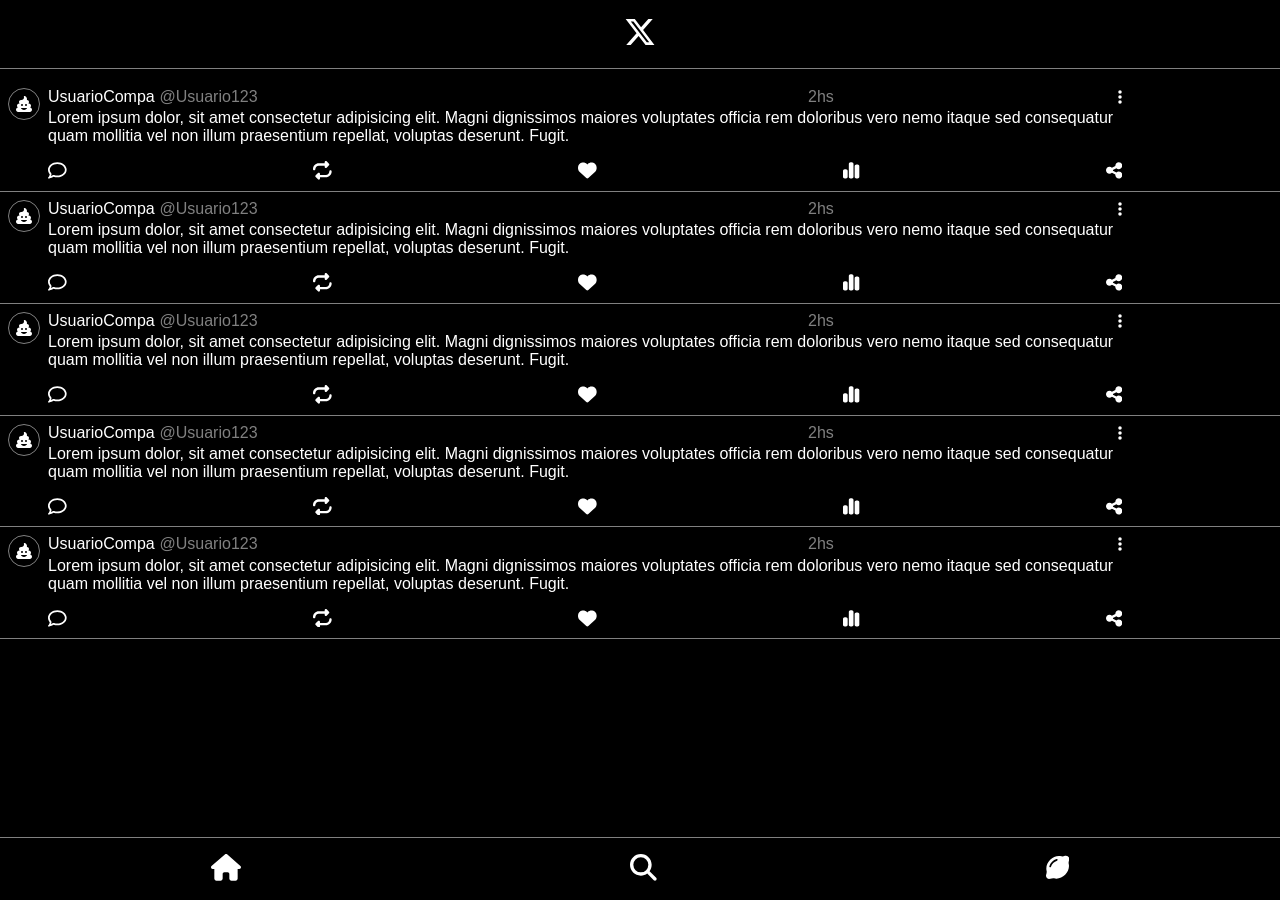
==== index.html @ 871328d6 "PrimerCommit__FaltaResponsive" ====
<!doctype html>
<html lang="en">

<head>
  <meta charset="UTF-8" />
  <link rel="icon" type="image/svg+xml" href="/vite.svg" />
  <meta name="viewport" content="width=device-width, initial-scale=1.0" />
  <link rel="stylesheet" href="https://cdnjs.cloudflare.com/ajax/libs/font-awesome/6.4.2/css/all.min.css">
  <link rel="stylesheet" href="style.css">
  <title>X</title>
</head>

<body>
  <div class="grid-container">
    <header>
      <div class="logo">
        <svg xmlns="http://www.w3.org/2000/svg" height="1em"
          viewBox="0 0 512 512"><!--! Font Awesome Free 6.4.2 by @fontawesome - https://fontawesome.com License - https://fontawesome.com/license (Commercial License) Copyright 2023 Fonticons, Inc. -->
          <path
            d="M389.2 48h70.6L305.6 224.2 487 464H345L233.7 318.6 106.5 464H35.8L200.7 275.5 26.8 48H172.4L272.9 180.9 389.2 48zM364.4 421.8h39.1L151.1 88h-42L364.4 421.8z" />
        </svg>
      </div>
    </header>
    <main>
      <section class="containerOfTweets">
        <div class="tweetElement">
          <div class="headerTweet">
            <div class="userImage">
              <svg xmlns="http://www.w3.org/2000/svg" height="1em"
                viewBox="0 0 512 512"><!--! Font Awesome Free 6.4.2 by @fontawesome - https://fontawesome.com License - https://fontawesome.com/license (Commercial License) Copyright 2023 Fonticons, Inc. -->
                <path
                  d="M268.9 .9c-5.5-.7-11 1.4-14.5 5.7s-4.6 10.1-2.8 15.4c2.8 8.2 4.3 16.9 4.3 26.1c0 44.1-35.7 79.9-79.8 80H160c-35.3 0-64 28.7-64 64c0 19.1 8.4 36.3 21.7 48H104c-39.8 0-72 32.2-72 72c0 23.2 11 43.8 28 57c-34.1 5.7-60 35.3-60 71c0 39.8 32.2 72 72 72H440c39.8 0 72-32.2 72-72c0-35.7-25.9-65.3-60-71c17-13.2 28-33.8 28-57c0-39.8-32.2-72-72-72H394.3c13.3-11.7 21.7-28.9 21.7-48c0-35.3-28.7-64-64-64h-5.5c3.5-10 5.5-20.8 5.5-32c0-48.6-36.2-88.8-83.1-95.1zM192 256a32 32 0 1 1 0 64 32 32 0 1 1 0-64zm96 32a32 32 0 1 1 64 0 32 32 0 1 1 -64 0zm64 108.3c0 2.4-.7 4.8-2.2 6.7c-8.2 10.5-39.5 45-93.8 45s-85.6-34.6-93.8-45c-1.5-1.9-2.2-4.3-2.2-6.7c0-6.8 5.5-12.3 12.3-12.3H339.7c6.8 0 12.3 5.5 12.3 12.3z" />
              </svg>
            </div>
          </div>
          <div class="body-tweet">
            <div class="userInfo">
              <div class="userName">
                <div class="accountName">
                  UsuarioCompa
                </div>
                <div class="userPersonalName">
                  @Usuario123
                </div>
              </div>
              <div class="time">2hs</div>
              <div class="configButton">
                <button>
                  <svg xmlns="http://www.w3.org/2000/svg" height="1em" viewBox="0 0 128 512"><!--! Font Awesome Free 6.4.2 by @fontawesome - https://fontawesome.com License - https://fontawesome.com/license (Commercial License) Copyright 2023 Fonticons, Inc. --><path d="M64 360a56 56 0 1 0 0 112 56 56 0 1 0 0-112zm0-160a56 56 0 1 0 0 112 56 56 0 1 0 0-112zM120 96A56 56 0 1 0 8 96a56 56 0 1 0 112 0z"/></svg>
                </button>
              </div>
            </div>
            <div class="bodyTweetContent">
              Lorem ipsum dolor, sit amet consectetur adipisicing elit. Magni dignissimos maiores voluptates officia rem
              doloribus vero nemo itaque sed consequatur quam mollitia vel non illum praesentium repellat, voluptas
              deserunt. Fugit.
            </div>
            <div class="actions">
              <button>
                <svg xmlns="http://www.w3.org/2000/svg" height="1em" viewBox="0 0 512 512"><!--! Font Awesome Free 6.4.2 by @fontawesome - https://fontawesome.com License - https://fontawesome.com/license (Commercial License) Copyright 2023 Fonticons, Inc. --><path d="M123.6 391.3c12.9-9.4 29.6-11.8 44.6-6.4c26.5 9.6 56.2 15.1 87.8 15.1c124.7 0 208-80.5 208-160s-83.3-160-208-160S48 160.5 48 240c0 32 12.4 62.8 35.7 89.2c8.6 9.7 12.8 22.5 11.8 35.5c-1.4 18.1-5.7 34.7-11.3 49.4c17-7.9 31.1-16.7 39.4-22.7zM21.2 431.9c1.8-2.7 3.5-5.4 5.1-8.1c10-16.6 19.5-38.4 21.4-62.9C17.7 326.8 0 285.1 0 240C0 125.1 114.6 32 256 32s256 93.1 256 208s-114.6 208-256 208c-37.1 0-72.3-6.4-104.1-17.9c-11.9 8.7-31.3 20.6-54.3 30.6c-15.1 6.6-32.3 12.6-50.1 16.1c-.8 .2-1.6 .3-2.4 .5c-4.4 .8-8.7 1.5-13.2 1.9c-.2 0-.5 .1-.7 .1c-5.1 .5-10.2 .8-15.3 .8c-6.5 0-12.3-3.9-14.8-9.9c-2.5-6-1.1-12.8 3.4-17.4c4.1-4.2 7.8-8.7 11.3-13.5c1.7-2.3 3.3-4.6 4.8-6.9c.1-.2 .2-.3 .3-.5z"/></svg>
              </button>
              <button>
                <svg xmlns="http://www.w3.org/2000/svg" height="1em" viewBox="0 0 512 512"><!--! Font Awesome Free 6.4.2 by @fontawesome - https://fontawesome.com License - https://fontawesome.com/license (Commercial License) Copyright 2023 Fonticons, Inc. --><path d="M0 224c0 17.7 14.3 32 32 32s32-14.3 32-32c0-53 43-96 96-96H320v32c0 12.9 7.8 24.6 19.8 29.6s25.7 2.2 34.9-6.9l64-64c12.5-12.5 12.5-32.8 0-45.3l-64-64c-9.2-9.2-22.9-11.9-34.9-6.9S320 19.1 320 32V64H160C71.6 64 0 135.6 0 224zm512 64c0-17.7-14.3-32-32-32s-32 14.3-32 32c0 53-43 96-96 96H192V352c0-12.9-7.8-24.6-19.8-29.6s-25.7-2.2-34.9 6.9l-64 64c-12.5 12.5-12.5 32.8 0 45.3l64 64c9.2 9.2 22.9 11.9 34.9 6.9s19.8-16.6 19.8-29.6V448H352c88.4 0 160-71.6 160-160z"/></svg>
              </button>
              <button>
                <svg xmlns="http://www.w3.org/2000/svg" height="1em" viewBox="0 0 512 512"><!--! Font Awesome Free 6.4.2 by @fontawesome - https://fontawesome.com License - https://fontawesome.com/license (Commercial License) Copyright 2023 Fonticons, Inc. --><path d="M47.6 300.4L228.3 469.1c7.5 7 17.4 10.9 27.7 10.9s20.2-3.9 27.7-10.9L464.4 300.4c30.4-28.3 47.6-68 47.6-109.5v-5.8c0-69.9-50.5-129.5-119.4-141C347 36.5 300.6 51.4 268 84L256 96 244 84c-32.6-32.6-79-47.5-124.6-39.9C50.5 55.6 0 115.2 0 185.1v5.8c0 41.5 17.2 81.2 47.6 109.5z"/></svg>
              </button>
              <button>
                <svg xmlns="http://www.w3.org/2000/svg" height="1em" viewBox="0 0 448 512"><!--! Font Awesome Free 6.4.2 by @fontawesome - https://fontawesome.com License - https://fontawesome.com/license (Commercial License) Copyright 2023 Fonticons, Inc. --><path d="M160 80c0-26.5 21.5-48 48-48h32c26.5 0 48 21.5 48 48V432c0 26.5-21.5 48-48 48H208c-26.5 0-48-21.5-48-48V80zM0 272c0-26.5 21.5-48 48-48H80c26.5 0 48 21.5 48 48V432c0 26.5-21.5 48-48 48H48c-26.5 0-48-21.5-48-48V272zM368 96h32c26.5 0 48 21.5 48 48V432c0 26.5-21.5 48-48 48H368c-26.5 0-48-21.5-48-48V144c0-26.5 21.5-48 48-48z"/></svg>
              </button>
              <button>
                <svg xmlns="http://www.w3.org/2000/svg" height="1em" viewBox="0 0 448 512"><!--! Font Awesome Free 6.4.2 by @fontawesome - https://fontawesome.com License - https://fontawesome.com/license (Commercial License) Copyright 2023 Fonticons, Inc. --><path d="M352 224c53 0 96-43 96-96s-43-96-96-96s-96 43-96 96c0 4 .2 8 .7 11.9l-94.1 47C145.4 170.2 121.9 160 96 160c-53 0-96 43-96 96s43 96 96 96c25.9 0 49.4-10.2 66.6-26.9l94.1 47c-.5 3.9-.7 7.8-.7 11.9c0 53 43 96 96 96s96-43 96-96s-43-96-96-96c-25.9 0-49.4 10.2-66.6 26.9l-94.1-47c.5-3.9 .7-7.8 .7-11.9s-.2-8-.7-11.9l94.1-47C302.6 213.8 326.1 224 352 224z"/></svg>
              </button>
            </div>
          </div>
        </div>
        <div class="tweetElement">
          <div class="headerTweet">
            <div class="userImage">
              <svg xmlns="http://www.w3.org/2000/svg" height="1em"
                viewBox="0 0 512 512"><!--! Font Awesome Free 6.4.2 by @fontawesome - https://fontawesome.com License - https://fontawesome.com/license (Commercial License) Copyright 2023 Fonticons, Inc. -->
                <path
                  d="M268.9 .9c-5.5-.7-11 1.4-14.5 5.7s-4.6 10.1-2.8 15.4c2.8 8.2 4.3 16.9 4.3 26.1c0 44.1-35.7 79.9-79.8 80H160c-35.3 0-64 28.7-64 64c0 19.1 8.4 36.3 21.7 48H104c-39.8 0-72 32.2-72 72c0 23.2 11 43.8 28 57c-34.1 5.7-60 35.3-60 71c0 39.8 32.2 72 72 72H440c39.8 0 72-32.2 72-72c0-35.7-25.9-65.3-60-71c17-13.2 28-33.8 28-57c0-39.8-32.2-72-72-72H394.3c13.3-11.7 21.7-28.9 21.7-48c0-35.3-28.7-64-64-64h-5.5c3.5-10 5.5-20.8 5.5-32c0-48.6-36.2-88.8-83.1-95.1zM192 256a32 32 0 1 1 0 64 32 32 0 1 1 0-64zm96 32a32 32 0 1 1 64 0 32 32 0 1 1 -64 0zm64 108.3c0 2.4-.7 4.8-2.2 6.7c-8.2 10.5-39.5 45-93.8 45s-85.6-34.6-93.8-45c-1.5-1.9-2.2-4.3-2.2-6.7c0-6.8 5.5-12.3 12.3-12.3H339.7c6.8 0 12.3 5.5 12.3 12.3z" />
              </svg>
            </div>
          </div>
          <div class="body-tweet">
            <div class="userInfo">
              <div class="userName">
                <div class="accountName">
                  UsuarioCompa
                </div>
                <div class="userPersonalName">
                  @Usuario123
                </div>
              </div>
              <div class="time">2hs</div>
              <div class="configButton">
                <button>
                  <svg xmlns="http://www.w3.org/2000/svg" height="1em" viewBox="0 0 128 512"><!--! Font Awesome Free 6.4.2 by @fontawesome - https://fontawesome.com License - https://fontawesome.com/license (Commercial License) Copyright 2023 Fonticons, Inc. --><path d="M64 360a56 56 0 1 0 0 112 56 56 0 1 0 0-112zm0-160a56 56 0 1 0 0 112 56 56 0 1 0 0-112zM120 96A56 56 0 1 0 8 96a56 56 0 1 0 112 0z"/></svg>
                </button>
              </div>
            </div>
            <div class="bodyTweetContent">
              Lorem ipsum dolor, sit amet consectetur adipisicing elit. Magni dignissimos maiores voluptates officia rem
              doloribus vero nemo itaque sed consequatur quam mollitia vel non illum praesentium repellat, voluptas
              deserunt. Fugit.
            </div>
            <div class="actions">
              <button>
                <svg xmlns="http://www.w3.org/2000/svg" height="1em" viewBox="0 0 512 512"><!--! Font Awesome Free 6.4.2 by @fontawesome - https://fontawesome.com License - https://fontawesome.com/license (Commercial License) Copyright 2023 Fonticons, Inc. --><path d="M123.6 391.3c12.9-9.4 29.6-11.8 44.6-6.4c26.5 9.6 56.2 15.1 87.8 15.1c124.7 0 208-80.5 208-160s-83.3-160-208-160S48 160.5 48 240c0 32 12.4 62.8 35.7 89.2c8.6 9.7 12.8 22.5 11.8 35.5c-1.4 18.1-5.7 34.7-11.3 49.4c17-7.9 31.1-16.7 39.4-22.7zM21.2 431.9c1.8-2.7 3.5-5.4 5.1-8.1c10-16.6 19.5-38.4 21.4-62.9C17.7 326.8 0 285.1 0 240C0 125.1 114.6 32 256 32s256 93.1 256 208s-114.6 208-256 208c-37.1 0-72.3-6.4-104.1-17.9c-11.9 8.7-31.3 20.6-54.3 30.6c-15.1 6.6-32.3 12.6-50.1 16.1c-.8 .2-1.6 .3-2.4 .5c-4.4 .8-8.7 1.5-13.2 1.9c-.2 0-.5 .1-.7 .1c-5.1 .5-10.2 .8-15.3 .8c-6.5 0-12.3-3.9-14.8-9.9c-2.5-6-1.1-12.8 3.4-17.4c4.1-4.2 7.8-8.7 11.3-13.5c1.7-2.3 3.3-4.6 4.8-6.9c.1-.2 .2-.3 .3-.5z"/></svg>
              </button>
              <button>
                <svg xmlns="http://www.w3.org/2000/svg" height="1em" viewBox="0 0 512 512"><!--! Font Awesome Free 6.4.2 by @fontawesome - https://fontawesome.com License - https://fontawesome.com/license (Commercial License) Copyright 2023 Fonticons, Inc. --><path d="M0 224c0 17.7 14.3 32 32 32s32-14.3 32-32c0-53 43-96 96-96H320v32c0 12.9 7.8 24.6 19.8 29.6s25.7 2.2 34.9-6.9l64-64c12.5-12.5 12.5-32.8 0-45.3l-64-64c-9.2-9.2-22.9-11.9-34.9-6.9S320 19.1 320 32V64H160C71.6 64 0 135.6 0 224zm512 64c0-17.7-14.3-32-32-32s-32 14.3-32 32c0 53-43 96-96 96H192V352c0-12.9-7.8-24.6-19.8-29.6s-25.7-2.2-34.9 6.9l-64 64c-12.5 12.5-12.5 32.8 0 45.3l64 64c9.2 9.2 22.9 11.9 34.9 6.9s19.8-16.6 19.8-29.6V448H352c88.4 0 160-71.6 160-160z"/></svg>
              </button>
              <button>
                <svg xmlns="http://www.w3.org/2000/svg" height="1em" viewBox="0 0 512 512"><!--! Font Awesome Free 6.4.2 by @fontawesome - https://fontawesome.com License - https://fontawesome.com/license (Commercial License) Copyright 2023 Fonticons, Inc. --><path d="M47.6 300.4L228.3 469.1c7.5 7 17.4 10.9 27.7 10.9s20.2-3.9 27.7-10.9L464.4 300.4c30.4-28.3 47.6-68 47.6-109.5v-5.8c0-69.9-50.5-129.5-119.4-141C347 36.5 300.6 51.4 268 84L256 96 244 84c-32.6-32.6-79-47.5-124.6-39.9C50.5 55.6 0 115.2 0 185.1v5.8c0 41.5 17.2 81.2 47.6 109.5z"/></svg>
              </button>
              <button>
                <svg xmlns="http://www.w3.org/2000/svg" height="1em" viewBox="0 0 448 512"><!--! Font Awesome Free 6.4.2 by @fontawesome - https://fontawesome.com License - https://fontawesome.com/license (Commercial License) Copyright 2023 Fonticons, Inc. --><path d="M160 80c0-26.5 21.5-48 48-48h32c26.5 0 48 21.5 48 48V432c0 26.5-21.5 48-48 48H208c-26.5 0-48-21.5-48-48V80zM0 272c0-26.5 21.5-48 48-48H80c26.5 0 48 21.5 48 48V432c0 26.5-21.5 48-48 48H48c-26.5 0-48-21.5-48-48V272zM368 96h32c26.5 0 48 21.5 48 48V432c0 26.5-21.5 48-48 48H368c-26.5 0-48-21.5-48-48V144c0-26.5 21.5-48 48-48z"/></svg>
              </button>
              <button>
                <svg xmlns="http://www.w3.org/2000/svg" height="1em" viewBox="0 0 448 512"><!--! Font Awesome Free 6.4.2 by @fontawesome - https://fontawesome.com License - https://fontawesome.com/license (Commercial License) Copyright 2023 Fonticons, Inc. --><path d="M352 224c53 0 96-43 96-96s-43-96-96-96s-96 43-96 96c0 4 .2 8 .7 11.9l-94.1 47C145.4 170.2 121.9 160 96 160c-53 0-96 43-96 96s43 96 96 96c25.9 0 49.4-10.2 66.6-26.9l94.1 47c-.5 3.9-.7 7.8-.7 11.9c0 53 43 96 96 96s96-43 96-96s-43-96-96-96c-25.9 0-49.4 10.2-66.6 26.9l-94.1-47c.5-3.9 .7-7.8 .7-11.9s-.2-8-.7-11.9l94.1-47C302.6 213.8 326.1 224 352 224z"/></svg>
              </button>
            </div>
          </div>
        </div>
        <div class="tweetElement">
          <div class="headerTweet">
            <div class="userImage">
              <svg xmlns="http://www.w3.org/2000/svg" height="1em"
                viewBox="0 0 512 512"><!--! Font Awesome Free 6.4.2 by @fontawesome - https://fontawesome.com License - https://fontawesome.com/license (Commercial License) Copyright 2023 Fonticons, Inc. -->
                <path
                  d="M268.9 .9c-5.5-.7-11 1.4-14.5 5.7s-4.6 10.1-2.8 15.4c2.8 8.2 4.3 16.9 4.3 26.1c0 44.1-35.7 79.9-79.8 80H160c-35.3 0-64 28.7-64 64c0 19.1 8.4 36.3 21.7 48H104c-39.8 0-72 32.2-72 72c0 23.2 11 43.8 28 57c-34.1 5.7-60 35.3-60 71c0 39.8 32.2 72 72 72H440c39.8 0 72-32.2 72-72c0-35.7-25.9-65.3-60-71c17-13.2 28-33.8 28-57c0-39.8-32.2-72-72-72H394.3c13.3-11.7 21.7-28.9 21.7-48c0-35.3-28.7-64-64-64h-5.5c3.5-10 5.5-20.8 5.5-32c0-48.6-36.2-88.8-83.1-95.1zM192 256a32 32 0 1 1 0 64 32 32 0 1 1 0-64zm96 32a32 32 0 1 1 64 0 32 32 0 1 1 -64 0zm64 108.3c0 2.4-.7 4.8-2.2 6.7c-8.2 10.5-39.5 45-93.8 45s-85.6-34.6-93.8-45c-1.5-1.9-2.2-4.3-2.2-6.7c0-6.8 5.5-12.3 12.3-12.3H339.7c6.8 0 12.3 5.5 12.3 12.3z" />
              </svg>
            </div>
          </div>
          <div class="body-tweet">
            <div class="userInfo">
              <div class="userName">
                <div class="accountName">
                  UsuarioCompa
                </div>
                <div class="userPersonalName">
                  @Usuario123
                </div>
              </div>
              <div class="time">2hs</div>
              <div class="configButton">
                <button>
                  <svg xmlns="http://www.w3.org/2000/svg" height="1em" viewBox="0 0 128 512"><!--! Font Awesome Free 6.4.2 by @fontawesome - https://fontawesome.com License - https://fontawesome.com/license (Commercial License) Copyright 2023 Fonticons, Inc. --><path d="M64 360a56 56 0 1 0 0 112 56 56 0 1 0 0-112zm0-160a56 56 0 1 0 0 112 56 56 0 1 0 0-112zM120 96A56 56 0 1 0 8 96a56 56 0 1 0 112 0z"/></svg>
                </button>
              </div>
            </div>
            <div class="bodyTweetContent">
              Lorem ipsum dolor, sit amet consectetur adipisicing elit. Magni dignissimos maiores voluptates officia rem
              doloribus vero nemo itaque sed consequatur quam mollitia vel non illum praesentium repellat, voluptas
              deserunt. Fugit.
            </div>
            <div class="actions">
              <button>
                <svg xmlns="http://www.w3.org/2000/svg" height="1em" viewBox="0 0 512 512"><!--! Font Awesome Free 6.4.2 by @fontawesome - https://fontawesome.com License - https://fontawesome.com/license (Commercial License) Copyright 2023 Fonticons, Inc. --><path d="M123.6 391.3c12.9-9.4 29.6-11.8 44.6-6.4c26.5 9.6 56.2 15.1 87.8 15.1c124.7 0 208-80.5 208-160s-83.3-160-208-160S48 160.5 48 240c0 32 12.4 62.8 35.7 89.2c8.6 9.7 12.8 22.5 11.8 35.5c-1.4 18.1-5.7 34.7-11.3 49.4c17-7.9 31.1-16.7 39.4-22.7zM21.2 431.9c1.8-2.7 3.5-5.4 5.1-8.1c10-16.6 19.5-38.4 21.4-62.9C17.7 326.8 0 285.1 0 240C0 125.1 114.6 32 256 32s256 93.1 256 208s-114.6 208-256 208c-37.1 0-72.3-6.4-104.1-17.9c-11.9 8.7-31.3 20.6-54.3 30.6c-15.1 6.6-32.3 12.6-50.1 16.1c-.8 .2-1.6 .3-2.4 .5c-4.4 .8-8.7 1.5-13.2 1.9c-.2 0-.5 .1-.7 .1c-5.1 .5-10.2 .8-15.3 .8c-6.5 0-12.3-3.9-14.8-9.9c-2.5-6-1.1-12.8 3.4-17.4c4.1-4.2 7.8-8.7 11.3-13.5c1.7-2.3 3.3-4.6 4.8-6.9c.1-.2 .2-.3 .3-.5z"/></svg>
              </button>
              <button>
                <svg xmlns="http://www.w3.org/2000/svg" height="1em" viewBox="0 0 512 512"><!--! Font Awesome Free 6.4.2 by @fontawesome - https://fontawesome.com License - https://fontawesome.com/license (Commercial License) Copyright 2023 Fonticons, Inc. --><path d="M0 224c0 17.7 14.3 32 32 32s32-14.3 32-32c0-53 43-96 96-96H320v32c0 12.9 7.8 24.6 19.8 29.6s25.7 2.2 34.9-6.9l64-64c12.5-12.5 12.5-32.8 0-45.3l-64-64c-9.2-9.2-22.9-11.9-34.9-6.9S320 19.1 320 32V64H160C71.6 64 0 135.6 0 224zm512 64c0-17.7-14.3-32-32-32s-32 14.3-32 32c0 53-43 96-96 96H192V352c0-12.9-7.8-24.6-19.8-29.6s-25.7-2.2-34.9 6.9l-64 64c-12.5 12.5-12.5 32.8 0 45.3l64 64c9.2 9.2 22.9 11.9 34.9 6.9s19.8-16.6 19.8-29.6V448H352c88.4 0 160-71.6 160-160z"/></svg>
              </button>
              <button>
                <svg xmlns="http://www.w3.org/2000/svg" height="1em" viewBox="0 0 512 512"><!--! Font Awesome Free 6.4.2 by @fontawesome - https://fontawesome.com License - https://fontawesome.com/license (Commercial License) Copyright 2023 Fonticons, Inc. --><path d="M47.6 300.4L228.3 469.1c7.5 7 17.4 10.9 27.7 10.9s20.2-3.9 27.7-10.9L464.4 300.4c30.4-28.3 47.6-68 47.6-109.5v-5.8c0-69.9-50.5-129.5-119.4-141C347 36.5 300.6 51.4 268 84L256 96 244 84c-32.6-32.6-79-47.5-124.6-39.9C50.5 55.6 0 115.2 0 185.1v5.8c0 41.5 17.2 81.2 47.6 109.5z"/></svg>
              </button>
              <button>
                <svg xmlns="http://www.w3.org/2000/svg" height="1em" viewBox="0 0 448 512"><!--! Font Awesome Free 6.4.2 by @fontawesome - https://fontawesome.com License - https://fontawesome.com/license (Commercial License) Copyright 2023 Fonticons, Inc. --><path d="M160 80c0-26.5 21.5-48 48-48h32c26.5 0 48 21.5 48 48V432c0 26.5-21.5 48-48 48H208c-26.5 0-48-21.5-48-48V80zM0 272c0-26.5 21.5-48 48-48H80c26.5 0 48 21.5 48 48V432c0 26.5-21.5 48-48 48H48c-26.5 0-48-21.5-48-48V272zM368 96h32c26.5 0 48 21.5 48 48V432c0 26.5-21.5 48-48 48H368c-26.5 0-48-21.5-48-48V144c0-26.5 21.5-48 48-48z"/></svg>
              </button>
              <button>
                <svg xmlns="http://www.w3.org/2000/svg" height="1em" viewBox="0 0 448 512"><!--! Font Awesome Free 6.4.2 by @fontawesome - https://fontawesome.com License - https://fontawesome.com/license (Commercial License) Copyright 2023 Fonticons, Inc. --><path d="M352 224c53 0 96-43 96-96s-43-96-96-96s-96 43-96 96c0 4 .2 8 .7 11.9l-94.1 47C145.4 170.2 121.9 160 96 160c-53 0-96 43-96 96s43 96 96 96c25.9 0 49.4-10.2 66.6-26.9l94.1 47c-.5 3.9-.7 7.8-.7 11.9c0 53 43 96 96 96s96-43 96-96s-43-96-96-96c-25.9 0-49.4 10.2-66.6 26.9l-94.1-47c.5-3.9 .7-7.8 .7-11.9s-.2-8-.7-11.9l94.1-47C302.6 213.8 326.1 224 352 224z"/></svg>
              </button>
            </div>
          </div>
        </div>
        <div class="tweetElement">
          <div class="headerTweet">
            <div class="userImage">
              <svg xmlns="http://www.w3.org/2000/svg" height="1em"
                viewBox="0 0 512 512"><!--! Font Awesome Free 6.4.2 by @fontawesome - https://fontawesome.com License - https://fontawesome.com/license (Commercial License) Copyright 2023 Fonticons, Inc. -->
                <path
                  d="M268.9 .9c-5.5-.7-11 1.4-14.5 5.7s-4.6 10.1-2.8 15.4c2.8 8.2 4.3 16.9 4.3 26.1c0 44.1-35.7 79.9-79.8 80H160c-35.3 0-64 28.7-64 64c0 19.1 8.4 36.3 21.7 48H104c-39.8 0-72 32.2-72 72c0 23.2 11 43.8 28 57c-34.1 5.7-60 35.3-60 71c0 39.8 32.2 72 72 72H440c39.8 0 72-32.2 72-72c0-35.7-25.9-65.3-60-71c17-13.2 28-33.8 28-57c0-39.8-32.2-72-72-72H394.3c13.3-11.7 21.7-28.9 21.7-48c0-35.3-28.7-64-64-64h-5.5c3.5-10 5.5-20.8 5.5-32c0-48.6-36.2-88.8-83.1-95.1zM192 256a32 32 0 1 1 0 64 32 32 0 1 1 0-64zm96 32a32 32 0 1 1 64 0 32 32 0 1 1 -64 0zm64 108.3c0 2.4-.7 4.8-2.2 6.7c-8.2 10.5-39.5 45-93.8 45s-85.6-34.6-93.8-45c-1.5-1.9-2.2-4.3-2.2-6.7c0-6.8 5.5-12.3 12.3-12.3H339.7c6.8 0 12.3 5.5 12.3 12.3z" />
              </svg>
            </div>
          </div>
          <div class="body-tweet">
            <div class="userInfo">
              <div class="userName">
                <div class="accountName">
                  UsuarioCompa
                </div>
                <div class="userPersonalName">
                  @Usuario123
                </div>
              </div>
              <div class="time">2hs</div>
              <div class="configButton">
                <button>
                  <svg xmlns="http://www.w3.org/2000/svg" height="1em" viewBox="0 0 128 512"><!--! Font Awesome Free 6.4.2 by @fontawesome - https://fontawesome.com License - https://fontawesome.com/license (Commercial License) Copyright 2023 Fonticons, Inc. --><path d="M64 360a56 56 0 1 0 0 112 56 56 0 1 0 0-112zm0-160a56 56 0 1 0 0 112 56 56 0 1 0 0-112zM120 96A56 56 0 1 0 8 96a56 56 0 1 0 112 0z"/></svg>
                </button>
              </div>
            </div>
            <div class="bodyTweetContent">
              Lorem ipsum dolor, sit amet consectetur adipisicing elit. Magni dignissimos maiores voluptates officia rem
              doloribus vero nemo itaque sed consequatur quam mollitia vel non illum praesentium repellat, voluptas
              deserunt. Fugit.
            </div>
            <div class="actions">
              <button>
                <svg xmlns="http://www.w3.org/2000/svg" height="1em" viewBox="0 0 512 512"><!--! Font Awesome Free 6.4.2 by @fontawesome - https://fontawesome.com License - https://fontawesome.com/license (Commercial License) Copyright 2023 Fonticons, Inc. --><path d="M123.6 391.3c12.9-9.4 29.6-11.8 44.6-6.4c26.5 9.6 56.2 15.1 87.8 15.1c124.7 0 208-80.5 208-160s-83.3-160-208-160S48 160.5 48 240c0 32 12.4 62.8 35.7 89.2c8.6 9.7 12.8 22.5 11.8 35.5c-1.4 18.1-5.7 34.7-11.3 49.4c17-7.9 31.1-16.7 39.4-22.7zM21.2 431.9c1.8-2.7 3.5-5.4 5.1-8.1c10-16.6 19.5-38.4 21.4-62.9C17.7 326.8 0 285.1 0 240C0 125.1 114.6 32 256 32s256 93.1 256 208s-114.6 208-256 208c-37.1 0-72.3-6.4-104.1-17.9c-11.9 8.7-31.3 20.6-54.3 30.6c-15.1 6.6-32.3 12.6-50.1 16.1c-.8 .2-1.6 .3-2.4 .5c-4.4 .8-8.7 1.5-13.2 1.9c-.2 0-.5 .1-.7 .1c-5.1 .5-10.2 .8-15.3 .8c-6.5 0-12.3-3.9-14.8-9.9c-2.5-6-1.1-12.8 3.4-17.4c4.1-4.2 7.8-8.7 11.3-13.5c1.7-2.3 3.3-4.6 4.8-6.9c.1-.2 .2-.3 .3-.5z"/></svg>
              </button>
              <button>
                <svg xmlns="http://www.w3.org/2000/svg" height="1em" viewBox="0 0 512 512"><!--! Font Awesome Free 6.4.2 by @fontawesome - https://fontawesome.com License - https://fontawesome.com/license (Commercial License) Copyright 2023 Fonticons, Inc. --><path d="M0 224c0 17.7 14.3 32 32 32s32-14.3 32-32c0-53 43-96 96-96H320v32c0 12.9 7.8 24.6 19.8 29.6s25.7 2.2 34.9-6.9l64-64c12.5-12.5 12.5-32.8 0-45.3l-64-64c-9.2-9.2-22.9-11.9-34.9-6.9S320 19.1 320 32V64H160C71.6 64 0 135.6 0 224zm512 64c0-17.7-14.3-32-32-32s-32 14.3-32 32c0 53-43 96-96 96H192V352c0-12.9-7.8-24.6-19.8-29.6s-25.7-2.2-34.9 6.9l-64 64c-12.5 12.5-12.5 32.8 0 45.3l64 64c9.2 9.2 22.9 11.9 34.9 6.9s19.8-16.6 19.8-29.6V448H352c88.4 0 160-71.6 160-160z"/></svg>
              </button>
              <button>
                <svg xmlns="http://www.w3.org/2000/svg" height="1em" viewBox="0 0 512 512"><!--! Font Awesome Free 6.4.2 by @fontawesome - https://fontawesome.com License - https://fontawesome.com/license (Commercial License) Copyright 2023 Fonticons, Inc. --><path d="M47.6 300.4L228.3 469.1c7.5 7 17.4 10.9 27.7 10.9s20.2-3.9 27.7-10.9L464.4 300.4c30.4-28.3 47.6-68 47.6-109.5v-5.8c0-69.9-50.5-129.5-119.4-141C347 36.5 300.6 51.4 268 84L256 96 244 84c-32.6-32.6-79-47.5-124.6-39.9C50.5 55.6 0 115.2 0 185.1v5.8c0 41.5 17.2 81.2 47.6 109.5z"/></svg>
              </button>
              <button>
                <svg xmlns="http://www.w3.org/2000/svg" height="1em" viewBox="0 0 448 512"><!--! Font Awesome Free 6.4.2 by @fontawesome - https://fontawesome.com License - https://fontawesome.com/license (Commercial License) Copyright 2023 Fonticons, Inc. --><path d="M160 80c0-26.5 21.5-48 48-48h32c26.5 0 48 21.5 48 48V432c0 26.5-21.5 48-48 48H208c-26.5 0-48-21.5-48-48V80zM0 272c0-26.5 21.5-48 48-48H80c26.5 0 48 21.5 48 48V432c0 26.5-21.5 48-48 48H48c-26.5 0-48-21.5-48-48V272zM368 96h32c26.5 0 48 21.5 48 48V432c0 26.5-21.5 48-48 48H368c-26.5 0-48-21.5-48-48V144c0-26.5 21.5-48 48-48z"/></svg>
              </button>
              <button>
                <svg xmlns="http://www.w3.org/2000/svg" height="1em" viewBox="0 0 448 512"><!--! Font Awesome Free 6.4.2 by @fontawesome - https://fontawesome.com License - https://fontawesome.com/license (Commercial License) Copyright 2023 Fonticons, Inc. --><path d="M352 224c53 0 96-43 96-96s-43-96-96-96s-96 43-96 96c0 4 .2 8 .7 11.9l-94.1 47C145.4 170.2 121.9 160 96 160c-53 0-96 43-96 96s43 96 96 96c25.9 0 49.4-10.2 66.6-26.9l94.1 47c-.5 3.9-.7 7.8-.7 11.9c0 53 43 96 96 96s96-43 96-96s-43-96-96-96c-25.9 0-49.4 10.2-66.6 26.9l-94.1-47c.5-3.9 .7-7.8 .7-11.9s-.2-8-.7-11.9l94.1-47C302.6 213.8 326.1 224 352 224z"/></svg>
              </button>
            </div>
          </div>
        </div>
        <div class="tweetElement">
          <div class="headerTweet">
            <div class="userImage">
              <svg xmlns="http://www.w3.org/2000/svg" height="1em"
                viewBox="0 0 512 512"><!--! Font Awesome Free 6.4.2 by @fontawesome - https://fontawesome.com License - https://fontawesome.com/license (Commercial License) Copyright 2023 Fonticons, Inc. -->
                <path
                  d="M268.9 .9c-5.5-.7-11 1.4-14.5 5.7s-4.6 10.1-2.8 15.4c2.8 8.2 4.3 16.9 4.3 26.1c0 44.1-35.7 79.9-79.8 80H160c-35.3 0-64 28.7-64 64c0 19.1 8.4 36.3 21.7 48H104c-39.8 0-72 32.2-72 72c0 23.2 11 43.8 28 57c-34.1 5.7-60 35.3-60 71c0 39.8 32.2 72 72 72H440c39.8 0 72-32.2 72-72c0-35.7-25.9-65.3-60-71c17-13.2 28-33.8 28-57c0-39.8-32.2-72-72-72H394.3c13.3-11.7 21.7-28.9 21.7-48c0-35.3-28.7-64-64-64h-5.5c3.5-10 5.5-20.8 5.5-32c0-48.6-36.2-88.8-83.1-95.1zM192 256a32 32 0 1 1 0 64 32 32 0 1 1 0-64zm96 32a32 32 0 1 1 64 0 32 32 0 1 1 -64 0zm64 108.3c0 2.4-.7 4.8-2.2 6.7c-8.2 10.5-39.5 45-93.8 45s-85.6-34.6-93.8-45c-1.5-1.9-2.2-4.3-2.2-6.7c0-6.8 5.5-12.3 12.3-12.3H339.7c6.8 0 12.3 5.5 12.3 12.3z" />
              </svg>
            </div>
          </div>
          <div class="body-tweet">
            <div class="userInfo">
              <div class="userName">
                <div class="accountName">
                  UsuarioCompa
                </div>
                <div class="userPersonalName">
                  @Usuario123
                </div>
              </div>
              <div class="time">2hs</div>
              <div class="configButton">
                <button>
                  <svg xmlns="http://www.w3.org/2000/svg" height="1em" viewBox="0 0 128 512"><!--! Font Awesome Free 6.4.2 by @fontawesome - https://fontawesome.com License - https://fontawesome.com/license (Commercial License) Copyright 2023 Fonticons, Inc. --><path d="M64 360a56 56 0 1 0 0 112 56 56 0 1 0 0-112zm0-160a56 56 0 1 0 0 112 56 56 0 1 0 0-112zM120 96A56 56 0 1 0 8 96a56 56 0 1 0 112 0z"/></svg>
                </button>
              </div>
            </div>
            <div class="bodyTweetContent">
              Lorem ipsum dolor, sit amet consectetur adipisicing elit. Magni dignissimos maiores voluptates officia rem
              doloribus vero nemo itaque sed consequatur quam mollitia vel non illum praesentium repellat, voluptas
              deserunt. Fugit.
            </div>
            <div class="actions">
              <button>
                <svg xmlns="http://www.w3.org/2000/svg" height="1em" viewBox="0 0 512 512"><!--! Font Awesome Free 6.4.2 by @fontawesome - https://fontawesome.com License - https://fontawesome.com/license (Commercial License) Copyright 2023 Fonticons, Inc. --><path d="M123.6 391.3c12.9-9.4 29.6-11.8 44.6-6.4c26.5 9.6 56.2 15.1 87.8 15.1c124.7 0 208-80.5 208-160s-83.3-160-208-160S48 160.5 48 240c0 32 12.4 62.8 35.7 89.2c8.6 9.7 12.8 22.5 11.8 35.5c-1.4 18.1-5.7 34.7-11.3 49.4c17-7.9 31.1-16.7 39.4-22.7zM21.2 431.9c1.8-2.7 3.5-5.4 5.1-8.1c10-16.6 19.5-38.4 21.4-62.9C17.7 326.8 0 285.1 0 240C0 125.1 114.6 32 256 32s256 93.1 256 208s-114.6 208-256 208c-37.1 0-72.3-6.4-104.1-17.9c-11.9 8.7-31.3 20.6-54.3 30.6c-15.1 6.6-32.3 12.6-50.1 16.1c-.8 .2-1.6 .3-2.4 .5c-4.4 .8-8.7 1.5-13.2 1.9c-.2 0-.5 .1-.7 .1c-5.1 .5-10.2 .8-15.3 .8c-6.5 0-12.3-3.9-14.8-9.9c-2.5-6-1.1-12.8 3.4-17.4c4.1-4.2 7.8-8.7 11.3-13.5c1.7-2.3 3.3-4.6 4.8-6.9c.1-.2 .2-.3 .3-.5z"/></svg>
              </button>
              <button>
                <svg xmlns="http://www.w3.org/2000/svg" height="1em" viewBox="0 0 512 512"><!--! Font Awesome Free 6.4.2 by @fontawesome - https://fontawesome.com License - https://fontawesome.com/license (Commercial License) Copyright 2023 Fonticons, Inc. --><path d="M0 224c0 17.7 14.3 32 32 32s32-14.3 32-32c0-53 43-96 96-96H320v32c0 12.9 7.8 24.6 19.8 29.6s25.7 2.2 34.9-6.9l64-64c12.5-12.5 12.5-32.8 0-45.3l-64-64c-9.2-9.2-22.9-11.9-34.9-6.9S320 19.1 320 32V64H160C71.6 64 0 135.6 0 224zm512 64c0-17.7-14.3-32-32-32s-32 14.3-32 32c0 53-43 96-96 96H192V352c0-12.9-7.8-24.6-19.8-29.6s-25.7-2.2-34.9 6.9l-64 64c-12.5 12.5-12.5 32.8 0 45.3l64 64c9.2 9.2 22.9 11.9 34.9 6.9s19.8-16.6 19.8-29.6V448H352c88.4 0 160-71.6 160-160z"/></svg>
              </button>
              <button>
                <svg xmlns="http://www.w3.org/2000/svg" height="1em" viewBox="0 0 512 512"><!--! Font Awesome Free 6.4.2 by @fontawesome - https://fontawesome.com License - https://fontawesome.com/license (Commercial License) Copyright 2023 Fonticons, Inc. --><path d="M47.6 300.4L228.3 469.1c7.5 7 17.4 10.9 27.7 10.9s20.2-3.9 27.7-10.9L464.4 300.4c30.4-28.3 47.6-68 47.6-109.5v-5.8c0-69.9-50.5-129.5-119.4-141C347 36.5 300.6 51.4 268 84L256 96 244 84c-32.6-32.6-79-47.5-124.6-39.9C50.5 55.6 0 115.2 0 185.1v5.8c0 41.5 17.2 81.2 47.6 109.5z"/></svg>
              </button>
              <button>
                <svg xmlns="http://www.w3.org/2000/svg" height="1em" viewBox="0 0 448 512"><!--! Font Awesome Free 6.4.2 by @fontawesome - https://fontawesome.com License - https://fontawesome.com/license (Commercial License) Copyright 2023 Fonticons, Inc. --><path d="M160 80c0-26.5 21.5-48 48-48h32c26.5 0 48 21.5 48 48V432c0 26.5-21.5 48-48 48H208c-26.5 0-48-21.5-48-48V80zM0 272c0-26.5 21.5-48 48-48H80c26.5 0 48 21.5 48 48V432c0 26.5-21.5 48-48 48H48c-26.5 0-48-21.5-48-48V272zM368 96h32c26.5 0 48 21.5 48 48V432c0 26.5-21.5 48-48 48H368c-26.5 0-48-21.5-48-48V144c0-26.5 21.5-48 48-48z"/></svg>
              </button>
              <button>
                <svg xmlns="http://www.w3.org/2000/svg" height="1em" viewBox="0 0 448 512"><!--! Font Awesome Free 6.4.2 by @fontawesome - https://fontawesome.com License - https://fontawesome.com/license (Commercial License) Copyright 2023 Fonticons, Inc. --><path d="M352 224c53 0 96-43 96-96s-43-96-96-96s-96 43-96 96c0 4 .2 8 .7 11.9l-94.1 47C145.4 170.2 121.9 160 96 160c-53 0-96 43-96 96s43 96 96 96c25.9 0 49.4-10.2 66.6-26.9l94.1 47c-.5 3.9-.7 7.8-.7 11.9c0 53 43 96 96 96s96-43 96-96s-43-96-96-96c-25.9 0-49.4 10.2-66.6 26.9l-94.1-47c.5-3.9 .7-7.8 .7-11.9s-.2-8-.7-11.9l94.1-47C302.6 213.8 326.1 224 352 224z"/></svg>
              </button>
            </div>
          </div>
        </div>
      </section>
    </main>
    <footer>
      <div class="containerButtons">
        <button>
          <svg xmlns="http://www.w3.org/2000/svg" height="1em" viewBox="0 0 576 512"><!--! Font Awesome Free 6.4.2 by @fontawesome - https://fontawesome.com License - https://fontawesome.com/license (Commercial License) Copyright 2023 Fonticons, Inc. --><path d="M575.8 255.5c0 18-15 32.1-32 32.1h-32l.7 160.2c0 2.7-.2 5.4-.5 8.1V472c0 22.1-17.9 40-40 40H456c-1.1 0-2.2 0-3.3-.1c-1.4 .1-2.8 .1-4.2 .1H416 392c-22.1 0-40-17.9-40-40V448 384c0-17.7-14.3-32-32-32H256c-17.7 0-32 14.3-32 32v64 24c0 22.1-17.9 40-40 40H160 128.1c-1.5 0-3-.1-4.5-.2c-1.2 .1-2.4 .2-3.6 .2H104c-22.1 0-40-17.9-40-40V360c0-.9 0-1.9 .1-2.8V287.6H32c-18 0-32-14-32-32.1c0-9 3-17 10-24L266.4 8c7-7 15-8 22-8s15 2 21 7L564.8 231.5c8 7 12 15 11 24z"/></svg>
        </button>
        <button>
          <svg xmlns="http://www.w3.org/2000/svg" height="1em" viewBox="0 0 512 512"><!--! Font Awesome Free 6.4.2 by @fontawesome - https://fontawesome.com License - https://fontawesome.com/license (Commercial License) Copyright 2023 Fonticons, Inc. --><path d="M416 208c0 45.9-14.9 88.3-40 122.7L502.6 457.4c12.5 12.5 12.5 32.8 0 45.3s-32.8 12.5-45.3 0L330.7 376c-34.4 25.2-76.8 40-122.7 40C93.1 416 0 322.9 0 208S93.1 0 208 0S416 93.1 416 208zM208 352a144 144 0 1 0 0-288 144 144 0 1 0 0 288z"/></svg>
        </button>
        <button>
          <svg xmlns="http://www.w3.org/2000/svg" height="1em" viewBox="0 0 448 512"><!--! Font Awesome Free 6.4.2 by @fontawesome - https://fontawesome.com License - https://fontawesome.com/license (Commercial License) Copyright 2023 Fonticons, Inc. --><path d="M448 96c0-35.3-28.7-64-64-64c-6.6 0-13 1-19 2.9c-22.5 7-48.1 14.9-71 9c-75.2-19.1-156.4 11-213.7 68.3S-7.2 250.8 11.9 326c5.8 22.9-2 48.4-9 71C1 403 0 409.4 0 416c0 35.3 28.7 64 64 64c6.6 0 13-1 19.1-2.9c22.5-7 48.1-14.9 71-9c75.2 19.1 156.4-11 213.7-68.3s87.5-138.5 68.3-213.7c-5.8-22.9 2-48.4 9-71c1.9-6 2.9-12.4 2.9-19.1zM212.5 127.4c-54.6 16-101.1 62.5-117.1 117.1C92.9 253 84 257.8 75.5 255.4S62.2 244 64.6 235.5c19.1-65.1 73.7-119.8 138.9-138.9c8.5-2.5 17.4 2.4 19.9 10.9s-2.4 17.4-10.9 19.9z"/></svg>
        </button>
      </div>
    </footer>
  </div>
  <script type="module" src="/main.js"></script>
</body>

</html>
---- style.css ----
@import url('https://fonts.cdnfonts.com/css/segoe-ui-4');


/*OBLIGATORIO*/

*{
    margin: 0;
    padding: 0;
    box-sizing: border-box;
}

html, body{
    min-height: 100vh;
    max-width: 100vw;
}

/*OBLIGATORIO FIN*/

:root{
    --color1: black;
    --color2: white;
    --color3: grey;
}

body{
    background-color: var(--color1);
    color: var(--color2);
    font-family:'Segoe UI', sans-serif;
}

.grid-container{
    width: 100%;
}

header{
    justify-content: center;
    display: flex;
    padding: 1em;
    border-bottom: 1px solid var(--color3);
    position: fixed;
    left: 0;
    right: 0;
    z-index: 100;
    background-color: var(--color1);
}

header .logo{
    width: min-content;
}

.logo{
    fill: var(--color2);
}

.logo svg{
    height: 2em;
}

/**/

/*barras de opciones*/

footer{
    position: fixed;
    left: 0;
    right: 0;
    bottom: 0;
    background-color: var(--color1);
    z-index: 100;
    display: flex;
    padding: 1em;
    border: 1px solid var(--color3);
    border-left: 0;
    border-right: 0;
    border-bottom: 0;
}

footer .containerButtons{
    width: 100%;
    display: flex;
    justify-content: space-around;
}

footer .containerButtons button{
    background-color: transparent;
    border: none;
}

footer .containerButtons button svg{
    fill:var(--color2);
    height: 2em;
}

/*contenedor de tweets*/

.containerOfTweets{
    padding: 5em 0 6em 0;
}

.tweetElement{
    display: flex;
    padding: .5em;
    border-left: none;
    border-right: none;
    border-bottom: 1px solid var(--color3);
    gap: .5em;
}

.tweetElement .headerTweet .userImage{
    height: 2em;
    width: 2em;
    display: grid;
    place-items: center;
    border-radius: 50%;
    border: 1px solid var(--color3);
}

.tweetElement .headerTweet .userImage svg{
    fill: var(--color2);
}

.tweetElement .body-tweet{
    width: 85%;
    display: flex;
    flex-direction: column;
}

.tweetElement .body-tweet .userInfo{
    display: flex;
    gap: .5em;
    align-items: center;
    position: relative;
}

.tweetElement .body-tweet .userInfo .configButton{
    display: grid;
    place-items: center;
}

.tweetElement .body-tweet .userInfo button{
    background-color: transparent;
    border: none;
    display: flex;
    justify-content: center;
    align-items: center;
    position: absolute;
    right: 0;
}

.tweetElement .body-tweet .userInfo button svg{
    fill: var(--color2);
    height: 1.2em;
}

.tweetElement .body-tweet .userInfo .userName{
    display: flex;
    width: 70%;
    text-overflow: ellipsis;
    white-space: nowrap;
    overflow: hidden;
    gap: .3em;
}

.tweetElement .body-tweet .userInfo .userName .accountName{
    width: max-content;
}

.tweetElement .body-tweet .userInfo .userName .userPersonalName{
    text-overflow: ellipsis;
    white-space: nowrap;
    overflow: hidden;
}

.tweetElement .body-tweet .userInfo .userName .userPersonalName,
.tweetElement .body-tweet .userInfo .time{
    color: var(--color3);
}

.tweetElement .bodyTweetContent{
    padding: .2em 0 0 0;
}

.tweetElement .body-tweet .actions{
    margin: 1em 0 0 0;
    display: flex;
    justify-content: space-between;
}

.tweetElement .body-tweet .actions button{
    background-color: transparent;
    border: none;
}

.tweetElement .body-tweet .actions button svg{
    fill: var(--color2);
    height: 1.4em;
}
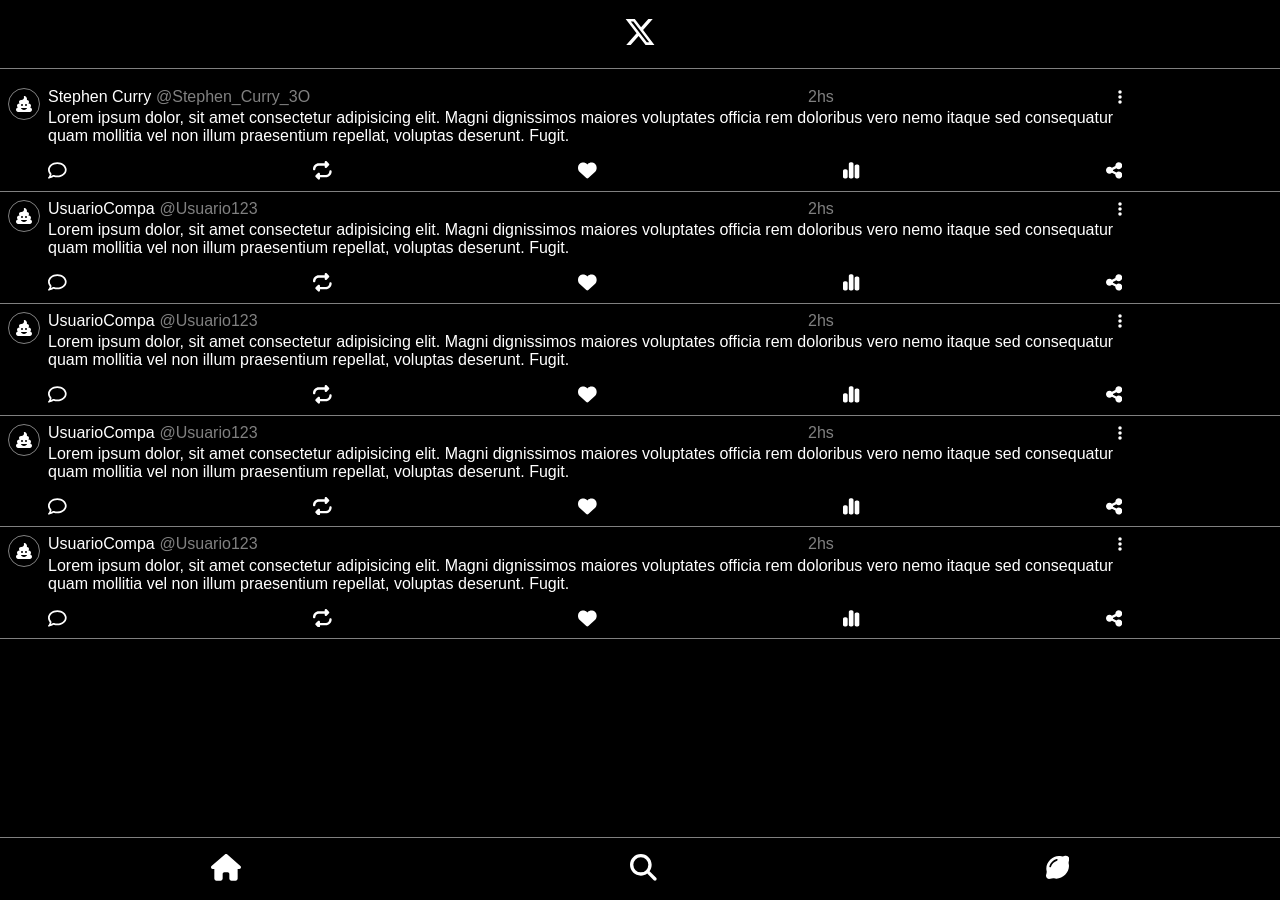
==== commit 944221b9: "Help Commit" ====
--- a/index.html
+++ b/index.html
@@ -37,10 +37,10 @@
             <div class="userInfo">
               <div class="userName">
                 <div class="accountName">
-                  UsuarioCompa
-                </div>
-                <div class="userPersonalName">
-                  @Usuario123
+                  Stephen Curry 
+                </div>
+                <div class="userPersonalName">
+                  @Stephen_Curry_3O
                 </div>
               </div>
               <div class="time">2hs</div>
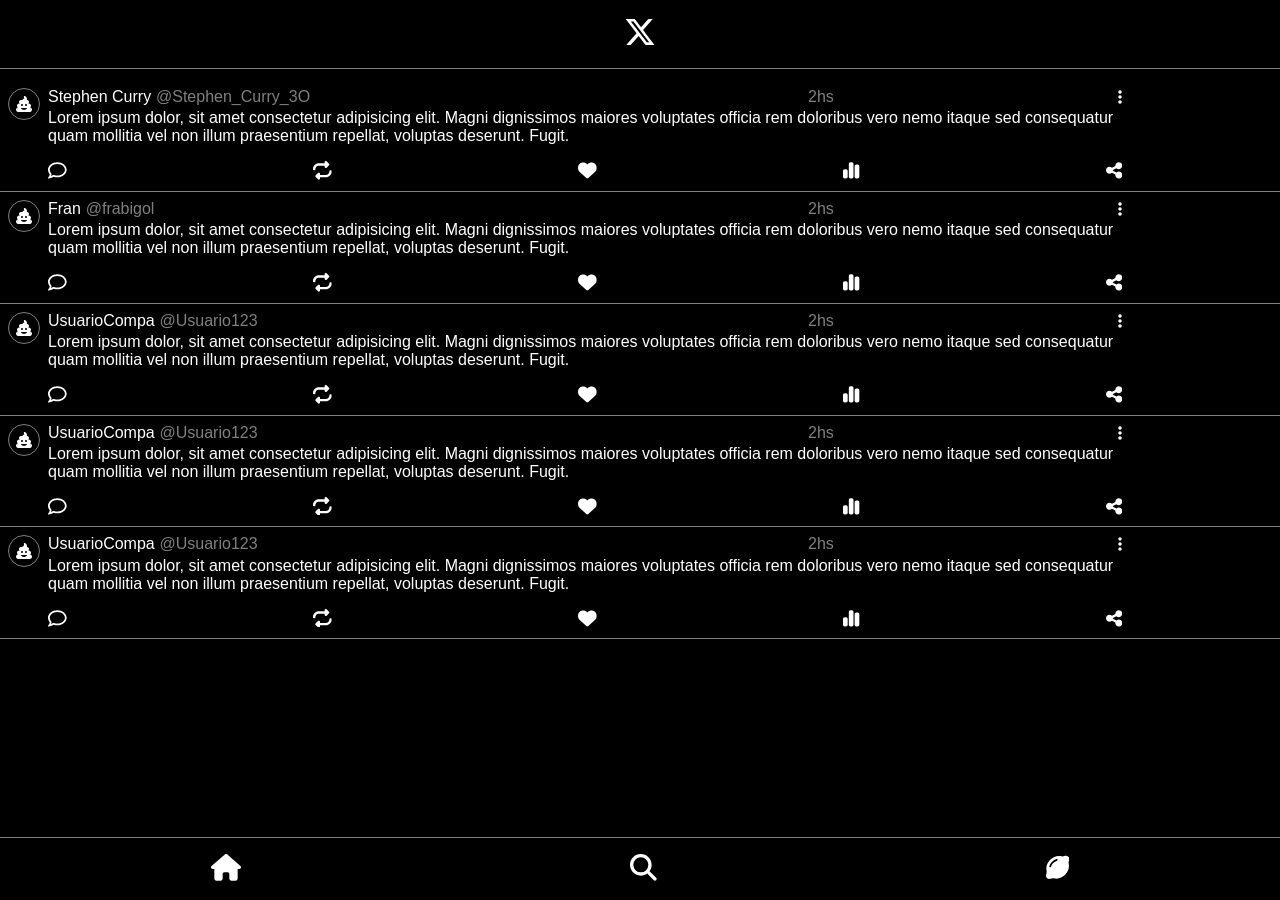
==== commit 84336748: "Flag commit" ====
--- a/index.html
+++ b/index.html
@@ -88,10 +88,10 @@
             <div class="userInfo">
               <div class="userName">
                 <div class="accountName">
-                  UsuarioCompa
-                </div>
-                <div class="userPersonalName">
-                  @Usuario123
+                  Fran
+                </div>
+                <div class="userPersonalName">
+                  @frabigol
                 </div>
               </div>
               <div class="time">2hs</div>
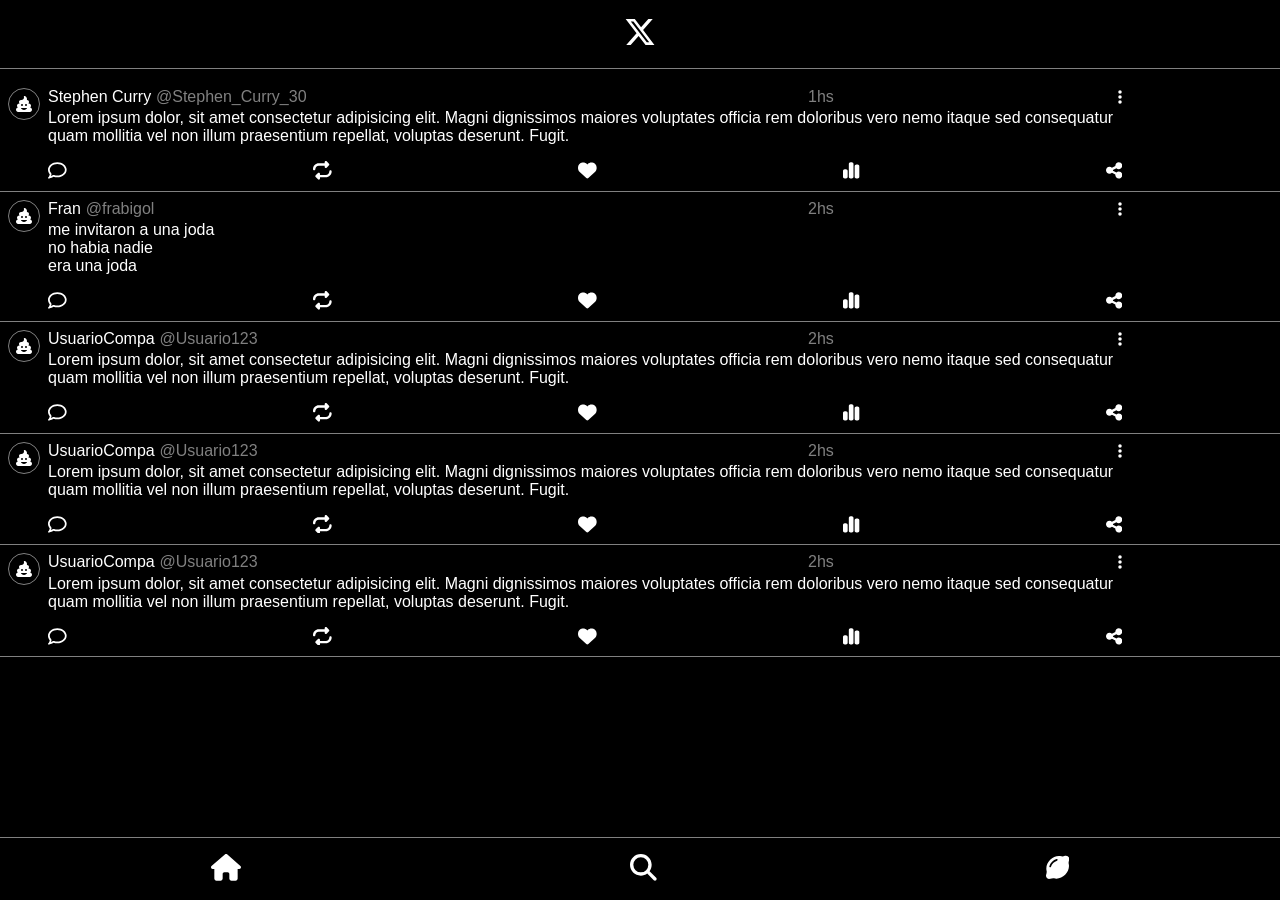
==== commit c89bb377: "Flag commit" ====
--- a/index.html
+++ b/index.html
@@ -40,10 +40,10 @@
                   Stephen Curry 
                 </div>
                 <div class="userPersonalName">
-                  @Stephen_Curry_3O
-                </div>
-              </div>
-              <div class="time">2hs</div>
+                  @Stephen_Curry_30
+                </div>
+              </div>
+              <div class="time">1hs</div>
               <div class="configButton">
                 <button>
                   <svg xmlns="http://www.w3.org/2000/svg" height="1em" viewBox="0 0 128 512"><!--! Font Awesome Free 6.4.2 by @fontawesome - https://fontawesome.com License - https://fontawesome.com/license (Commercial License) Copyright 2023 Fonticons, Inc. --><path d="M64 360a56 56 0 1 0 0 112 56 56 0 1 0 0-112zm0-160a56 56 0 1 0 0 112 56 56 0 1 0 0-112zM120 96A56 56 0 1 0 8 96a56 56 0 1 0 112 0z"/></svg>
@@ -102,9 +102,9 @@
               </div>
             </div>
             <div class="bodyTweetContent">
-              Lorem ipsum dolor, sit amet consectetur adipisicing elit. Magni dignissimos maiores voluptates officia rem
-              doloribus vero nemo itaque sed consequatur quam mollitia vel non illum praesentium repellat, voluptas
-              deserunt. Fugit.
+              me invitaron a una joda <br>
+              no habia nadie <br>
+              era una joda
             </div>
             <div class="actions">
               <button>
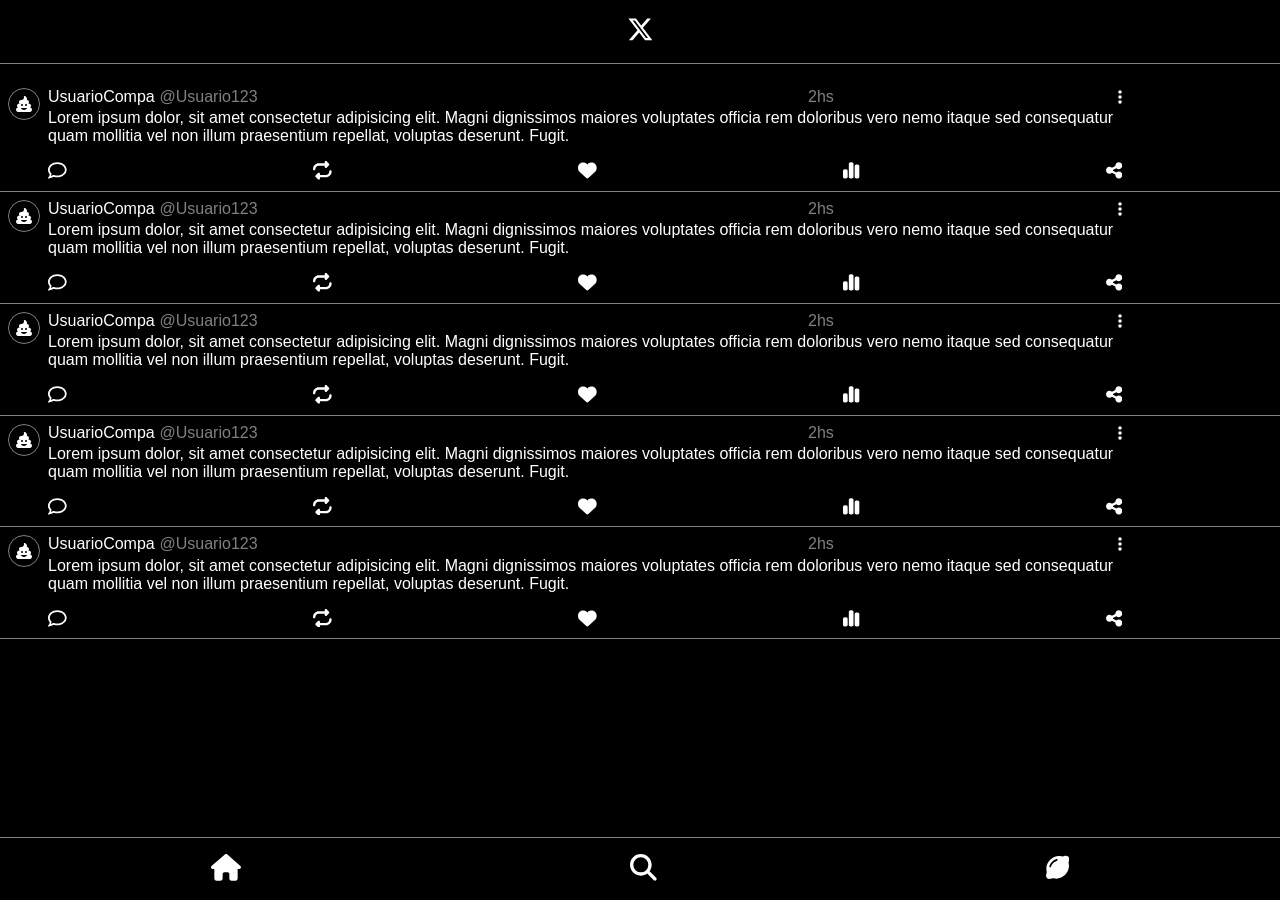
==== commit 089edf23: "Feed,Search,Perfil,Login__FaltaResponsiveYbandeja" ====
--- a/index.html
+++ b/index.html
@@ -12,13 +12,15 @@
 
 <body>
   <div class="grid-container">
-    <header>
+    <header class="mainFile-Header">
       <div class="logo">
-        <svg xmlns="http://www.w3.org/2000/svg" height="1em"
+        <button style="background-color: transparent; border: none;" id="btnAside">
+          <svg xmlns="http://www.w3.org/2000/svg" height="1em"
           viewBox="0 0 512 512"><!--! Font Awesome Free 6.4.2 by @fontawesome - https://fontawesome.com License - https://fontawesome.com/license (Commercial License) Copyright 2023 Fonticons, Inc. -->
           <path
             d="M389.2 48h70.6L305.6 224.2 487 464H345L233.7 318.6 106.5 464H35.8L200.7 275.5 26.8 48H172.4L272.9 180.9 389.2 48zM364.4 421.8h39.1L151.1 88h-42L364.4 421.8z" />
         </svg>
+        </button>
       </div>
     </header>
     <main>
@@ -37,13 +39,13 @@
             <div class="userInfo">
               <div class="userName">
                 <div class="accountName">
-                  Stephen Curry 
+                  UsuarioCompa
                 </div>
                 <div class="userPersonalName">
-                  @Stephen_Curry_30
-                </div>
-              </div>
-              <div class="time">1hs</div>
+                  @Usuario123
+                </div>
+              </div>
+              <div class="time">2hs</div>
               <div class="configButton">
                 <button>
                   <svg xmlns="http://www.w3.org/2000/svg" height="1em" viewBox="0 0 128 512"><!--! Font Awesome Free 6.4.2 by @fontawesome - https://fontawesome.com License - https://fontawesome.com/license (Commercial License) Copyright 2023 Fonticons, Inc. --><path d="M64 360a56 56 0 1 0 0 112 56 56 0 1 0 0-112zm0-160a56 56 0 1 0 0 112 56 56 0 1 0 0-112zM120 96A56 56 0 1 0 8 96a56 56 0 1 0 112 0z"/></svg>
@@ -88,10 +90,10 @@
             <div class="userInfo">
               <div class="userName">
                 <div class="accountName">
-                  Fran
+                  UsuarioCompa
                 </div>
                 <div class="userPersonalName">
-                  @frabigol
+                  @Usuario123
                 </div>
               </div>
               <div class="time">2hs</div>
@@ -102,9 +104,9 @@
               </div>
             </div>
             <div class="bodyTweetContent">
-              me invitaron a una joda <br>
-              no habia nadie <br>
-              era una joda
+              Lorem ipsum dolor, sit amet consectetur adipisicing elit. Magni dignissimos maiores voluptates officia rem
+              doloribus vero nemo itaque sed consequatur quam mollitia vel non illum praesentium repellat, voluptas
+              deserunt. Fugit.
             </div>
             <div class="actions">
               <button>
@@ -280,16 +282,124 @@
         </div>
       </section>
     </main>
+    <aside class="accountInfo" id="asideAccountInfo">
+      <button style="background-color: transparent; border: none; fill: white;" id="btnCerrarAside">
+        <svg xmlns="http://www.w3.org/2000/svg" height="2.8em" viewBox="0 0 384 512"><!--! Font Awesome Free 6.4.2 by @fontawesome - https://fontawesome.com License - https://fontawesome.com/license (Commercial License) Copyright 2023 Fonticons, Inc. --><path d="M342.6 150.6c12.5-12.5 12.5-32.8 0-45.3s-32.8-12.5-45.3 0L192 210.7 86.6 105.4c-12.5-12.5-32.8-12.5-45.3 0s-12.5 32.8 0 45.3L146.7 256 41.4 361.4c-12.5 12.5-12.5 32.8 0 45.3s32.8 12.5 45.3 0L192 301.3 297.4 406.6c12.5 12.5 32.8 12.5 45.3 0s12.5-32.8 0-45.3L237.3 256 342.6 150.6z"/></svg>
+      </button>
+      <div class="userAccountInfo">
+        <button id="btnCuentas">
+              <svg xmlns="http://www.w3.org/2000/svg" height="1em" viewBox="0 0 128 512"><!--! Font Awesome Free 6.4.2 by @fontawesome - https://fontawesome.com License - https://fontawesome.com/license (Commercial License) Copyright 2023 Fonticons, Inc. --><path d="M64 360a56 56 0 1 0 0 112 56 56 0 1 0 0-112zm0-160a56 56 0 1 0 0 112 56 56 0 1 0 0-112zM120 96A56 56 0 1 0 8 96a56 56 0 1 0 112 0z"/></svg>
+        </button>
+        <div class="user-img">
+          <svg xmlns="http://www.w3.org/2000/svg" height="1em" viewBox="0 0 640 512"><!--! Font Awesome Free 6.4.2 by @fontawesome - https://fontawesome.com License - https://fontawesome.com/license (Commercial License) Copyright 2023 Fonticons, Inc. --><path d="M224 0a128 128 0 1 1 0 256A128 128 0 1 1 224 0zM178.3 304h91.4c11.8 0 23.4 1.2 34.5 3.3c-2.1 18.5 7.4 35.6 21.8 44.8c-16.6 10.6-26.7 31.6-20 53.3c4 12.9 9.4 25.5 16.4 37.6s15.2 23.1 24.4 33c15.7 16.9 39.6 18.4 57.2 8.7v.9c0 9.2 2.7 18.5 7.9 26.3H29.7C13.3 512 0 498.7 0 482.3C0 383.8 79.8 304 178.3 304zM436 218.2c0-7 4.5-13.3 11.3-14.8c10.5-2.4 21.5-3.7 32.7-3.7s22.2 1.3 32.7 3.7c6.8 1.5 11.3 7.8 11.3 14.8v30.6c7.9 3.4 15.4 7.7 22.3 12.8l24.9-14.3c6.1-3.5 13.7-2.7 18.5 2.4c7.6 8.1 14.3 17.2 20.1 27.2s10.3 20.4 13.5 31c2.1 6.7-1.1 13.7-7.2 17.2l-25 14.4c.4 4 .7 8.1 .7 12.3s-.2 8.2-.7 12.3l25 14.4c6.1 3.5 9.2 10.5 7.2 17.2c-3.3 10.6-7.8 21-13.5 31s-12.5 19.1-20.1 27.2c-4.8 5.1-12.5 5.9-18.5 2.4l-24.9-14.3c-6.9 5.1-14.3 9.4-22.3 12.8l0 30.6c0 7-4.5 13.3-11.3 14.8c-10.5 2.4-21.5 3.7-32.7 3.7s-22.2-1.3-32.7-3.7c-6.8-1.5-11.3-7.8-11.3-14.8V454.8c-8-3.4-15.6-7.7-22.5-12.9l-24.7 14.3c-6.1 3.5-13.7 2.7-18.5-2.4c-7.6-8.1-14.3-17.2-20.1-27.2s-10.3-20.4-13.5-31c-2.1-6.7 1.1-13.7 7.2-17.2l24.8-14.3c-.4-4.1-.7-8.2-.7-12.4s.2-8.3 .7-12.4L343.8 325c-6.1-3.5-9.2-10.5-7.2-17.2c3.3-10.6 7.7-21 13.5-31s12.5-19.1 20.1-27.2c4.8-5.1 12.4-5.9 18.5-2.4l24.8 14.3c6.9-5.1 14.5-9.4 22.5-12.9V218.2zm92.1 133.5a48.1 48.1 0 1 0 -96.1 0 48.1 48.1 0 1 0 96.1 0z"/></svg>
+        </div>
+        <div class="user-names">
+          <h3>Nombre usuario</h3>
+          <h5 style="color: grey;">@Arroba</h5>
+        </div>
+        <div class="user-numbers" style="color: rgb(77, 77, 77);">
+          <div class="follows">
+            0 follows
+          </div>
+          <div class="followers">
+            0 followers
+          </div>
+        </div>
+      </div>
+      <hr>
+      <section class="user-services">
+        <div class="elementServices">
+          <div class="logo">
+            <svg xmlns="http://www.w3.org/2000/svg" height="1em" viewBox="0 0 512 512"><!--! Font Awesome Free 6.4.2 by @fontawesome - https://fontawesome.com License - https://fontawesome.com/license (Commercial License) Copyright 2023 Fonticons, Inc. --><path d="M0 96C0 60.7 28.7 32 64 32H196.1c19.1 0 37.4 7.6 50.9 21.1L289.9 96H448c35.3 0 64 28.7 64 64V416c0 35.3-28.7 64-64 64H64c-35.3 0-64-28.7-64-64V96zM64 80c-8.8 0-16 7.2-16 16V416c0 8.8 7.2 16 16 16H448c8.8 0 16-7.2 16-16V160c0-8.8-7.2-16-16-16H286.6c-10.6 0-20.8-4.2-28.3-11.7L213.1 87c-4.5-4.5-10.6-7-17-7H64z"/></svg>
+          </div>
+          <div class="title">
+            Your repositories
+          </div>
+        </div>
+        <div class="elementServices">
+          <div class="logo">
+            <svg xmlns="http://www.w3.org/2000/svg" height="1em" viewBox="0 0 512 512"><!--! Font Awesome Free 6.4.2 by @fontawesome - https://fontawesome.com License - https://fontawesome.com/license (Commercial License) Copyright 2023 Fonticons, Inc. --><path d="M448 160H320V128H448v32zM48 64C21.5 64 0 85.5 0 112v64c0 26.5 21.5 48 48 48H464c26.5 0 48-21.5 48-48V112c0-26.5-21.5-48-48-48H48zM448 352v32H192V352H448zM48 288c-26.5 0-48 21.5-48 48v64c0 26.5 21.5 48 48 48H464c26.5 0 48-21.5 48-48V336c0-26.5-21.5-48-48-48H48z"/></svg>
+          </div>
+          <div class="title">
+            Your projects
+          </div>
+        </div>
+        <div class="elementServices">
+          <div class="logo">
+            <svg xmlns="http://www.w3.org/2000/svg" height="1em" viewBox="0 0 576 512"><!--! Font Awesome Free 6.4.2 by @fontawesome - https://fontawesome.com License - https://fontawesome.com/license (Commercial License) Copyright 2023 Fonticons, Inc. --><path d="M208 80c0-26.5 21.5-48 48-48h64c26.5 0 48 21.5 48 48v64c0 26.5-21.5 48-48 48h-8v40H464c30.9 0 56 25.1 56 56v32h8c26.5 0 48 21.5 48 48v64c0 26.5-21.5 48-48 48H464c-26.5 0-48-21.5-48-48V368c0-26.5 21.5-48 48-48h8V288c0-4.4-3.6-8-8-8H312v40h8c26.5 0 48 21.5 48 48v64c0 26.5-21.5 48-48 48H256c-26.5 0-48-21.5-48-48V368c0-26.5 21.5-48 48-48h8V280H112c-4.4 0-8 3.6-8 8v32h8c26.5 0 48 21.5 48 48v64c0 26.5-21.5 48-48 48H48c-26.5 0-48-21.5-48-48V368c0-26.5 21.5-48 48-48h8V288c0-30.9 25.1-56 56-56H264V192h-8c-26.5 0-48-21.5-48-48V80z"/></svg>
+          </div>
+          <div class="title">
+            Your organizations
+          </div>
+        </div>
+        <div class="elementServices">
+          <div class="logo">
+            <svg xmlns="http://www.w3.org/2000/svg" height="1em" viewBox="0 0 576 512"><!--! Font Awesome Free 6.4.2 by @fontawesome - https://fontawesome.com License - https://fontawesome.com/license (Commercial License) Copyright 2023 Fonticons, Inc. --><path d="M287.9 0c9.2 0 17.6 5.2 21.6 13.5l68.6 141.3 153.2 22.6c9 1.3 16.5 7.6 19.3 16.3s.5 18.1-5.9 24.5L433.6 328.4l26.2 155.6c1.5 9-2.2 18.1-9.6 23.5s-17.3 6-25.3 1.7l-137-73.2L151 509.1c-8.1 4.3-17.9 3.7-25.3-1.7s-11.2-14.5-9.7-23.5l26.2-155.6L31.1 218.2c-6.5-6.4-8.7-15.9-5.9-24.5s10.3-14.9 19.3-16.3l153.2-22.6L266.3 13.5C270.4 5.2 278.7 0 287.9 0zm0 79L235.4 187.2c-3.5 7.1-10.2 12.1-18.1 13.3L99 217.9 184.9 303c5.5 5.5 8.1 13.3 6.8 21L171.4 443.7l105.2-56.2c7.1-3.8 15.6-3.8 22.6 0l105.2 56.2L384.2 324.1c-1.3-7.7 1.2-15.5 6.8-21l85.9-85.1L358.6 200.5c-7.8-1.2-14.6-6.1-18.1-13.3L287.9 79z"/></svg>
+          </div>
+          <div class="title">
+            Your starts
+          </div>
+        </div>
+        <div class="elementServices">
+          <div class="logo">
+            <svg xmlns="http://www.w3.org/2000/svg" height="1em" viewBox="0 0 512 512"><!--! Font Awesome Free 6.4.2 by @fontawesome - https://fontawesome.com License - https://fontawesome.com/license (Commercial License) Copyright 2023 Fonticons, Inc. --><path d="M47.6 300.4L228.3 469.1c7.5 7 17.4 10.9 27.7 10.9s20.2-3.9 27.7-10.9L464.4 300.4c30.4-28.3 47.6-68 47.6-109.5v-5.8c0-69.9-50.5-129.5-119.4-141C347 36.5 300.6 51.4 268 84L256 96 244 84c-32.6-32.6-79-47.5-124.6-39.9C50.5 55.6 0 115.2 0 185.1v5.8c0 41.5 17.2 81.2 47.6 109.5z"/></svg>
+          </div>
+          <div class="title">
+            Your sponsors
+          </div>
+        </div>
+      </section>
+      <hr>
+      <section class="user-community">
+        <div class="elementServices">
+          <div class="logo">
+            <svg xmlns="http://www.w3.org/2000/svg" height="1em" viewBox="0 0 640 512"><!--! Font Awesome Free 6.4.2 by @fontawesome - https://fontawesome.com License - https://fontawesome.com/license (Commercial License) Copyright 2023 Fonticons, Inc. --><path d="M96 128a128 128 0 1 1 256 0A128 128 0 1 1 96 128zM0 482.3C0 383.8 79.8 304 178.3 304h91.4C368.2 304 448 383.8 448 482.3c0 16.4-13.3 29.7-29.7 29.7H29.7C13.3 512 0 498.7 0 482.3zM609.3 512H471.4c5.4-9.4 8.6-20.3 8.6-32v-8c0-60.7-27.1-115.2-69.8-151.8c2.4-.1 4.7-.2 7.1-.2h61.4C567.8 320 640 392.2 640 481.3c0 17-13.8 30.7-30.7 30.7zM432 256c-31 0-59-12.6-79.3-32.9C372.4 196.5 384 163.6 384 128c0-26.8-6.6-52.1-18.3-74.3C384.3 40.1 407.2 32 432 32c61.9 0 112 50.1 112 112s-50.1 112-112 112z"/></svg>
+          </div>
+          <div class="title">
+            Close friends
+          </div>
+        </div>
+        <div class="elementServices">
+          <div class="logo">
+            <svg xmlns="http://www.w3.org/2000/svg" height="1em" viewBox="0 0 640 512"><!--! Font Awesome Free 6.4.2 by @fontawesome - https://fontawesome.com License - https://fontawesome.com/license (Commercial License) Copyright 2023 Fonticons, Inc. --><path d="M72 88a56 56 0 1 1 112 0A56 56 0 1 1 72 88zM64 245.7C54 256.9 48 271.8 48 288s6 31.1 16 42.3V245.7zm144.4-49.3C178.7 222.7 160 261.2 160 304c0 34.3 12 65.8 32 90.5V416c0 17.7-14.3 32-32 32H96c-17.7 0-32-14.3-32-32V389.2C26.2 371.2 0 332.7 0 288c0-61.9 50.1-112 112-112h32c24 0 46.2 7.5 64.4 20.3zM448 416V394.5c20-24.7 32-56.2 32-90.5c0-42.8-18.7-81.3-48.4-107.7C449.8 183.5 472 176 496 176h32c61.9 0 112 50.1 112 112c0 44.7-26.2 83.2-64 101.2V416c0 17.7-14.3 32-32 32H480c-17.7 0-32-14.3-32-32zm8-328a56 56 0 1 1 112 0A56 56 0 1 1 456 88zM576 245.7v84.7c10-11.3 16-26.1 16-42.3s-6-31.1-16-42.3zM320 32a64 64 0 1 1 0 128 64 64 0 1 1 0-128zM240 304c0 16.2 6 31 16 42.3V261.7c-10 11.3-16 26.1-16 42.3zm144-42.3v84.7c10-11.3 16-26.1 16-42.3s-6-31.1-16-42.3zM448 304c0 44.7-26.2 83.2-64 101.2V448c0 17.7-14.3 32-32 32H288c-17.7 0-32-14.3-32-32V405.2c-37.8-18-64-56.5-64-101.2c0-61.9 50.1-112 112-112h32c61.9 0 112 50.1 112 112z"/></svg>
+          </div>
+          <div class="title">
+            Teammates
+          </div>
+        </div>
+        <div class="elementServices">
+          <div class="logo">
+            <svg xmlns="http://www.w3.org/2000/svg" height="1em" viewBox="0 0 448 512"><!--! Font Awesome Free 6.4.2 by @fontawesome - https://fontawesome.com License - https://fontawesome.com/license (Commercial License) Copyright 2023 Fonticons, Inc. --><path d="M398.5 373.6c95.9-122.1 17.2-233.1 17.2-233.1 45.4 85.8-41.4 170.5-41.4 170.5 105-171.5-60.5-271.5-60.5-271.5 96.9 72.7-10.1 190.7-10.1 190.7 85.8 158.4-68.6 230.1-68.6 230.1s-.4-16.9-2.2-85.7c4.3 4.5 34.5 36.2 34.5 36.2l-24.2-47.4 62.6-9.1-62.6-9.1 20.2-55.5-31.4 45.9c-2.2-87.7-7.8-305.1-7.9-306.9v-2.4 1-1 2.4c0 1-5.6 219-7.9 306.9l-31.4-45.9 20.2 55.5-62.6 9.1 62.6 9.1-24.2 47.4 34.5-36.2c-1.8 68.8-2.2 85.7-2.2 85.7s-154.4-71.7-68.6-230.1c0 0-107-118.1-10.1-190.7 0 0-165.5 99.9-60.5 271.5 0 0-86.8-84.8-41.4-170.5 0 0-78.7 111 17.2 233.1 0 0-26.2-16.1-49.4-77.7 0 0 16.9 183.3 222 185.7h4.1c205-2.4 222-185.7 222-185.7-23.6 61.5-49.9 77.7-49.9 77.7z"/></svg>
+          </div>
+          <div class="title">
+            Verify Account
+          </div>
+        </div>
+      </section>
+      <section class="containerDarkMode">
+        <button>
+          <svg xmlns="http://www.w3.org/2000/svg" height="1em" viewBox="0 0 384 512"><!--! Font Awesome Free 6.4.2 by @fontawesome - https://fontawesome.com License - https://fontawesome.com/license (Commercial License) Copyright 2023 Fonticons, Inc. --><path d="M144.7 98.7c-21 34.1-33.1 74.3-33.1 117.3c0 98 62.8 181.4 150.4 211.7c-12.4 2.8-25.3 4.3-38.6 4.3C126.6 432 48 353.3 48 256c0-68.9 39.4-128.4 96.8-157.3zm62.1-66C91.1 41.2 0 137.9 0 256C0 379.7 100 480 223.5 480c47.8 0 92-15 128.4-40.6c1.9-1.3 3.7-2.7 5.5-4c4.8-3.6 9.4-7.4 13.9-11.4c2.7-2.4 5.3-4.8 7.9-7.3c5-4.9 6.3-12.5 3.1-18.7s-10.1-9.7-17-8.5c-3.7 .6-7.4 1.2-11.1 1.6c-5 .5-10.1 .9-15.3 1c-1.2 0-2.5 0-3.7 0c-.1 0-.2 0-.3 0c-96.8-.2-175.2-78.9-175.2-176c0-54.8 24.9-103.7 64.1-136c1-.9 2.1-1.7 3.2-2.6c4-3.2 8.2-6.2 12.5-9c3.1-2 6.3-4 9.6-5.8c6.1-3.5 9.2-10.5 7.7-17.3s-7.3-11.9-14.3-12.5c-3.6-.3-7.1-.5-10.7-.6c-2.7-.1-5.5-.1-8.2-.1c-3.3 0-6.5 .1-9.8 .2c-2.3 .1-4.6 .2-6.9 .4z"/></svg>
+        </button>
+      </section>
+      <a href="lemon.html">Iniciar Sesion</a>
+    </aside>
     <footer>
       <div class="containerButtons">
         <button>
+          <a href="index.html">
           <svg xmlns="http://www.w3.org/2000/svg" height="1em" viewBox="0 0 576 512"><!--! Font Awesome Free 6.4.2 by @fontawesome - https://fontawesome.com License - https://fontawesome.com/license (Commercial License) Copyright 2023 Fonticons, Inc. --><path d="M575.8 255.5c0 18-15 32.1-32 32.1h-32l.7 160.2c0 2.7-.2 5.4-.5 8.1V472c0 22.1-17.9 40-40 40H456c-1.1 0-2.2 0-3.3-.1c-1.4 .1-2.8 .1-4.2 .1H416 392c-22.1 0-40-17.9-40-40V448 384c0-17.7-14.3-32-32-32H256c-17.7 0-32 14.3-32 32v64 24c0 22.1-17.9 40-40 40H160 128.1c-1.5 0-3-.1-4.5-.2c-1.2 .1-2.4 .2-3.6 .2H104c-22.1 0-40-17.9-40-40V360c0-.9 0-1.9 .1-2.8V287.6H32c-18 0-32-14-32-32.1c0-9 3-17 10-24L266.4 8c7-7 15-8 22-8s15 2 21 7L564.8 231.5c8 7 12 15 11 24z"/></svg>
+          </a>
         </button>
         <button>
-          <svg xmlns="http://www.w3.org/2000/svg" height="1em" viewBox="0 0 512 512"><!--! Font Awesome Free 6.4.2 by @fontawesome - https://fontawesome.com License - https://fontawesome.com/license (Commercial License) Copyright 2023 Fonticons, Inc. --><path d="M416 208c0 45.9-14.9 88.3-40 122.7L502.6 457.4c12.5 12.5 12.5 32.8 0 45.3s-32.8 12.5-45.3 0L330.7 376c-34.4 25.2-76.8 40-122.7 40C93.1 416 0 322.9 0 208S93.1 0 208 0S416 93.1 416 208zM208 352a144 144 0 1 0 0-288 144 144 0 1 0 0 288z"/></svg>
+            <a href="search.html">
+                <svg xmlns="http://www.w3.org/2000/svg" height="1em" viewBox="0 0 512 512"><!--! Font Awesome Free 6.4.2 by @fontawesome - https://fontawesome.com License - https://fontawesome.com/license (Commercial License) Copyright 2023 Fonticons, Inc. --><path d="M416 208c0 45.9-14.9 88.3-40 122.7L502.6 457.4c12.5 12.5 12.5 32.8 0 45.3s-32.8 12.5-45.3 0L330.7 376c-34.4 25.2-76.8 40-122.7 40C93.1 416 0 322.9 0 208S93.1 0 208 0S416 93.1 416 208zM208 352a144 144 0 1 0 0-288 144 144 0 1 0 0 288z"/></svg>
+
+            </a>
         </button>
         <button>
+          <a href="lemon.html">
           <svg xmlns="http://www.w3.org/2000/svg" height="1em" viewBox="0 0 448 512"><!--! Font Awesome Free 6.4.2 by @fontawesome - https://fontawesome.com License - https://fontawesome.com/license (Commercial License) Copyright 2023 Fonticons, Inc. --><path d="M448 96c0-35.3-28.7-64-64-64c-6.6 0-13 1-19 2.9c-22.5 7-48.1 14.9-71 9c-75.2-19.1-156.4 11-213.7 68.3S-7.2 250.8 11.9 326c5.8 22.9-2 48.4-9 71C1 403 0 409.4 0 416c0 35.3 28.7 64 64 64c6.6 0 13-1 19.1-2.9c22.5-7 48.1-14.9 71-9c75.2 19.1 156.4-11 213.7-68.3s87.5-138.5 68.3-213.7c-5.8-22.9 2-48.4 9-71c1.9-6 2.9-12.4 2.9-19.1zM212.5 127.4c-54.6 16-101.1 62.5-117.1 117.1C92.9 253 84 257.8 75.5 255.4S62.2 244 64.6 235.5c19.1-65.1 73.7-119.8 138.9-138.9c8.5-2.5 17.4 2.4 19.9 10.9s-2.4 17.4-10.9 19.9z"/></svg>
+          </a>
         </button>
       </div>
     </footer>
--- a/style.css
+++ b/style.css
@@ -26,6 +26,7 @@
     background-color: var(--color1);
     color: var(--color2);
     font-family:'Segoe UI', sans-serif;
+    color: var(--color2);
 }
 
 .grid-container{
@@ -56,6 +57,7 @@
     height: 2em;
 }
 
+
 /**/
 
 /*barras de opciones*/
@@ -93,8 +95,9 @@
 
 /*contenedor de tweets*/
 
-.containerOfTweets{
+main{
     padding: 5em 0 6em 0;
+
 }
 
 .tweetElement{
@@ -195,3 +198,237 @@
     fill: var(--color2);
     height: 1.4em;
 }
+
+/*LOGIN*/
+
+article.logIn-container{
+    padding: 0 1em 0 1em;
+}
+
+article.logIn-container, article form{
+    display: flex;
+    flex-direction: column;
+    gap: 1.5em;
+    align-items: center;
+}
+
+article.logIn-container hr{
+    width: 100%;
+}
+
+article.logIn-container form{
+    width: 100%;
+}
+
+article.logIn-container form input{
+    height: 1em;
+    width: 100%;
+    color: var(--color3);
+    height: 3em;
+    background-color: transparent;
+    border: 1px solid var(--color3);
+    border-radius: .5em;
+    padding: 0 0 0 .5em;
+}
+
+article.logIn-container form button, .btn-crearCuenta{
+    background-color: var(--color2);
+    width: 100%;
+    border-radius: 1.5em;
+    color: var(--color1);
+    padding: .7em;
+    border: none;
+    font-weight: bold;
+}
+
+article.logIn-container .googleButton{
+    width: 100%;
+    display: flex;
+    justify-content: center;
+    background-color: white;
+    border: none;
+    border-radius: 1.2em;
+}
+
+/*SEARCH*/
+
+header.headerSearch{
+    display: flex;
+    justify-content: space-between;
+    padding: 1.2em 1em 1.2em 1em;
+    align-items: center;
+}
+
+header.headerSearch .userImg, header.headerSearch .configButton{
+    display: grid;
+    place-items: center;
+}
+
+header.headerSearch .userImg{
+    border-radius: 50%;
+    height: 2.3em;
+    width: 2.3em;
+    border: 3px solid var(--color3);
+}
+
+header.headerSearch .userImg svg, header.headerSearch .configButton svg{
+    fill: var(--color2);
+    height: 1.2em;
+}
+
+header.headerSearch input{
+    background-color: transparent;
+    border: 1px solid var(--color3);
+    border-radius: 1em;
+    padding: .4em;
+    text-align: center;
+    color: var(--color2);
+}
+
+main section.containerOfTends{
+    display: flex;
+    flex-direction: column;
+    padding: 1em 0 0 0;
+    gap: 1.2em;
+}
+
+main section.containerOfTends .tendElement{
+    display: flex;
+    flex-direction: column;
+    padding: 0 .5em 0 .5em;
+}
+
+main section.containerOfTends .tendElement .text-header{
+    display: flex;
+    font-size: small;
+    color: gray;
+    gap: 1em;
+}
+
+main section.containerOfTends .tendElement .text-footer{
+    font-size: small;
+    color: var(--color3);
+}
+
+/**/
+
+aside.accountInfo{
+    background-color: var(--color1);
+    position: fixed;
+    top: 0;
+    left: -100%;
+    bottom: 0;
+    width: 80%;
+    z-index: 200;
+    padding: 0 .7em 0 .7em;
+    box-shadow: 0px 0px 0px 0px rgba(0,0,0,0.70);
+-webkit-box-shadow: 0px 0px 0px 0px rgba(0,0,0,0.70);
+-moz-box-shadow: 0px 0px 0px 0px rgba(0,0,0,0.70);
+transition: all .2s ease-in-out;
+}
+
+/* .openEvent{
+    transition: all .2s ease-in-out;
+    left: 0;
+    box-shadow: 122px 0px 0px 0px rgba(0,0,0,0.70);
+-webkit-box-shadow: 122px 0px 0px 0px rgba(0,0,0,0.70);
+-moz-box-shadow: 122px 0px 0px 0px rgba(0,0,0,0.70);
+} */
+
+/* aside.accountInfo{
+    background-color: var(--color1);
+    position: fixed;
+    top: 0;
+    left: 0;
+    bottom: 0;
+    width: 80%;
+    z-index: 200;
+    box-shadow: 122px 0px 0px 0px rgba(0,0,0,0.70);
+-webkit-box-shadow: 122px 0px 0px 0px rgba(0,0,0,0.70);
+-moz-box-shadow: 122px 0px 0px 0px rgba(0,0,0,0.70);
+    padding: 0 .7em 0 .7em;
+} */
+
+aside.accountInfo .userAccountInfo{
+    position: relative;
+    display: flex;
+    flex-direction: column;
+    gap: .5em;
+    margin: 1em 0 1em 0;
+}
+
+aside.accountInfo .userAccountInfo #btnCuentas{
+    position: absolute;
+    margin: 1em;
+    right: 0;
+    top: 0;
+    background-color: transparent;
+    border: 2px solid var(--color2);
+    border-radius: 50%;
+    height: 1.5em;
+    width: 1.5em;
+    fill: var(--color2);
+    display: grid;
+    place-items: center;
+}
+
+aside.accountInfo .userAccountInfo .user-img{
+    height: 3em;
+    width: 3em;
+    border: 2px solid var(--color2);
+    border-radius: 50%;
+    display: grid;
+    place-items: center;
+}
+
+aside.accountInfo .userAccountInfo .user-img svg{
+    fill: var(--color2);
+    height: 1.3em;
+}
+
+aside.accountInfo .userAccountInfo .user-numbers{
+    display: flex;
+    gap: .3em;
+}
+
+aside.accountInfo section.user-services,
+aside.accountInfo section.user-community{
+    display: flex;
+    flex-direction: column;
+    gap: 1.2em;
+    padding: 1em 0 1em 0;
+}
+
+aside.accountInfo section.user-services .elementServices,
+aside.accountInfo section.user-community .elementServices{
+    display: flex;
+    align-items: center;
+    gap: .3em;
+}
+
+aside.accountInfo section.user-services .elementServices .logo,
+aside.accountInfo section.user-community .elementServices .logo{
+    display: grid;
+    place-items: center;
+}
+
+aside.accountInfo section.user-services .elementServices .logo svg,
+aside.accountInfo section.user-community .elementServices .logo svg{
+    height: 1.3em;
+}
+
+aside.accountInfo section.containerDarkMode{
+    margin: 2em 0 0 0;
+    bottom: 0;
+    left: 0;
+}
+
+aside.accountInfo section.containerDarkMode button{
+    background-color: transparent;
+    border: none;
+}
+
+aside.accountInfo section.containerDarkMode button svg{
+    fill: var(--color2);
+    height: 2em;
+}
